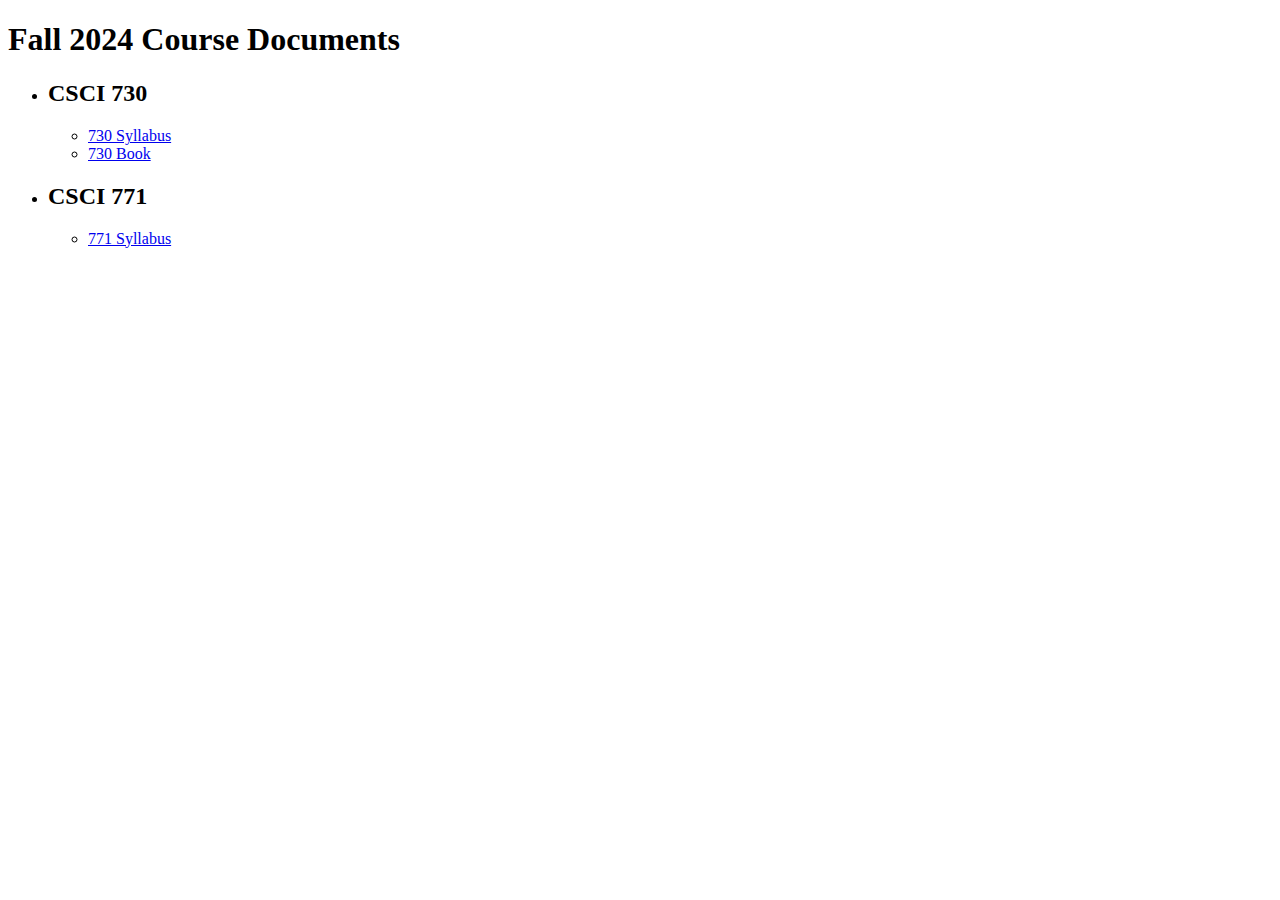
==== index.html @ 0ab98980 "added index.html" ====
<!DOCTYPE html>
<html lang="en">
<head>
    <meta charset="UTF-8">
    <meta name="viewport" content="width=device-width, initial-scale=1.0">
    <title>Masters Doc</title>
</head>
<body>
    <h1>Fall 2024 Course Documents</h1>
    <ul>
        <li>
            <h2>CSCI 730</h2>
            <ul>
                <li><a href="Fall-2024/CSCI-730/360 Syallbus.pdf" target="_blank">730 Syllabus</a></li>
                <li><a href="Fall-2024/CSCI-730/730 Full Book.pdf" target="_blank">730 Book</a></li>
            </ul>
        </li>
        <li>
            <h2>CSCI 771</h2>
            <ul>
                <li><a href="https://khatchad.commons.gc.cuny.edu/teaching/csci-405-771-fa-24/syllabus/" target="_blank">771 Syllabus</a></li>
            </ul>
        </li>
    </ul>
</body>
</html>
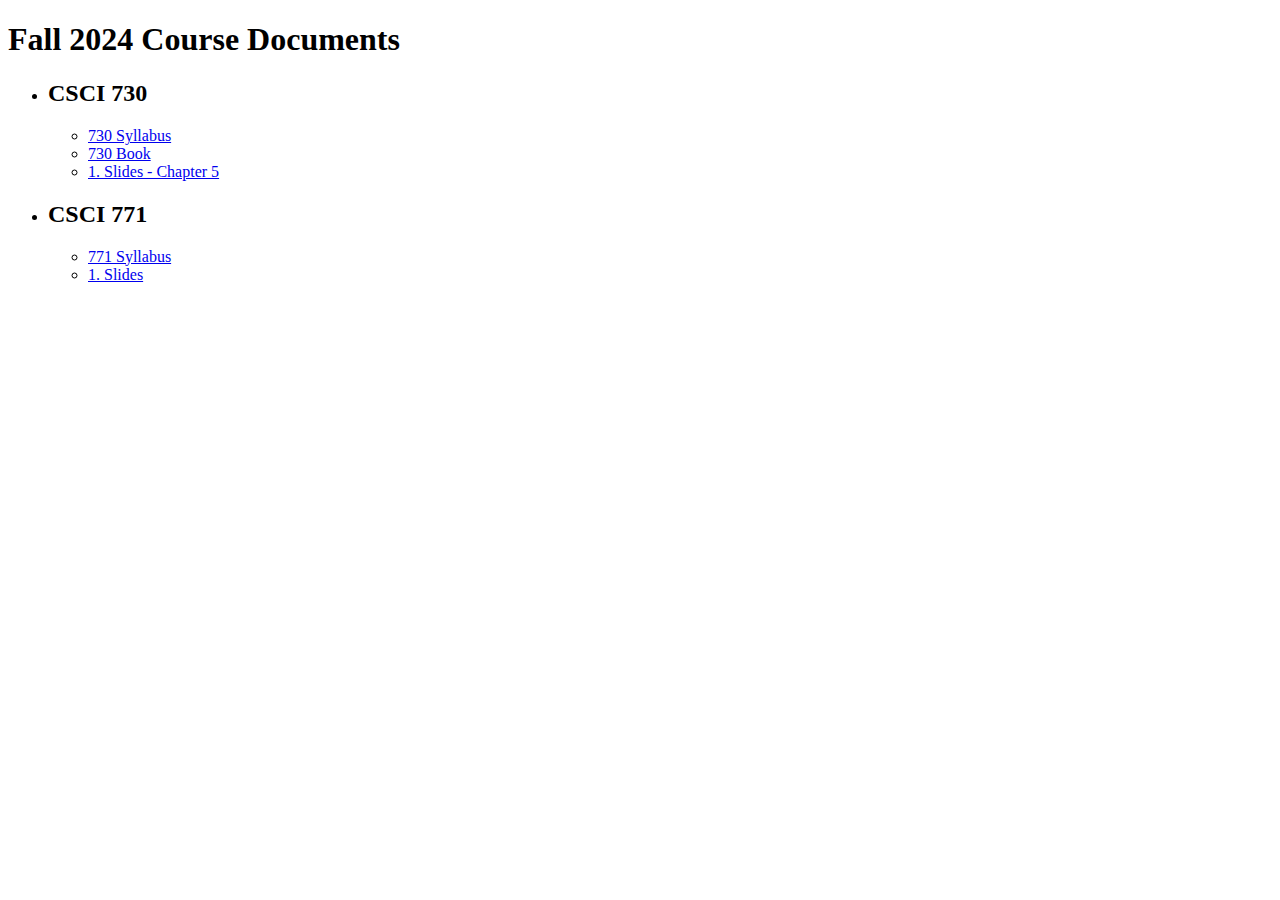
==== commit 9aed00c1: "added week 1 slides" ====
--- a/index.html
+++ b/index.html
@@ -13,12 +13,14 @@
             <ul>
                 <li><a href="Fall-2024/CSCI-730/360 Syallbus.pdf" target="_blank">730 Syllabus</a></li>
                 <li><a href="Fall-2024/CSCI-730/730 Full Book.pdf" target="_blank">730 Book</a></li>
+                <li><a href="Fall-2024/CSCI-730/Slides/chapter-5.pdf" target="_blank">1. Slides - Chapter 5</a></li>
             </ul>
         </li>
         <li>
             <h2>CSCI 771</h2>
             <ul>
                 <li><a href="https://khatchad.commons.gc.cuny.edu/teaching/csci-405-771-fa-24/syllabus/" target="_blank">771 Syllabus</a></li>
+                <li><a href="https://docs.google.com/presentation/d/1pwWLEDV1Ve-KUxrGS2NRT40SAjqH1sAriLpnUd33rmk/edit#slide=id.p1">1. Slides</a></li>
             </ul>
         </li>
     </ul>
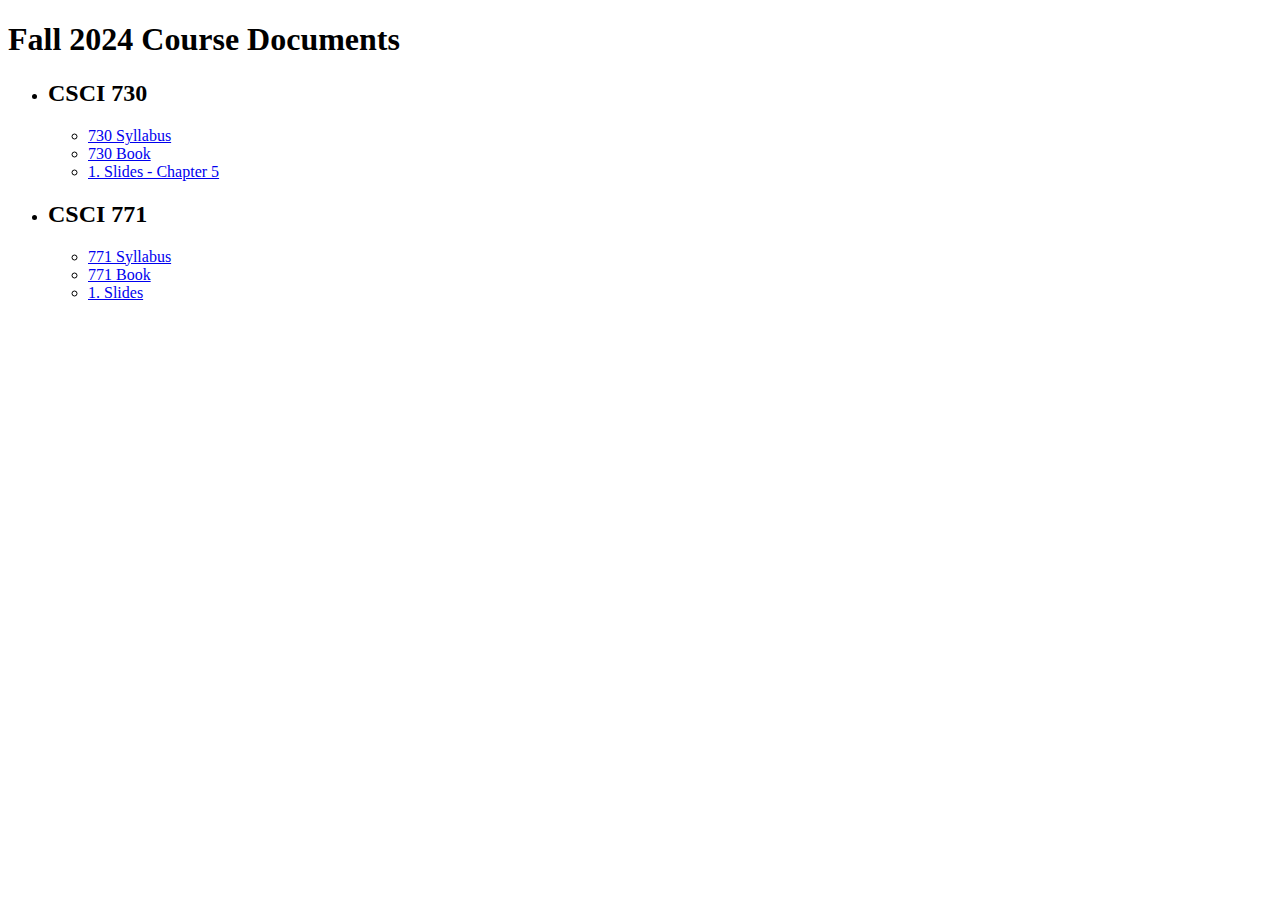
==== commit ed5b572c: "Update index.html" ====
--- a/index.html
+++ b/index.html
@@ -20,6 +20,7 @@
             <h2>CSCI 771</h2>
             <ul>
                 <li><a href="https://khatchad.commons.gc.cuny.edu/teaching/csci-405-771-fa-24/syllabus/" target="_blank">771 Syllabus</a></li>
+                <li><a href="https://cuny620-my.sharepoint.com/:b:/g/personal/arterio_rodrigues47_myhunter_cuny_edu/ES703ELuHsdNlK5A3xdXvnUBzL0dxMub3d39gqZmNalnvw?e=byIgVv">771 Book</a></li>
                 <li><a href="https://docs.google.com/presentation/d/1pwWLEDV1Ve-KUxrGS2NRT40SAjqH1sAriLpnUd33rmk/edit#slide=id.p1">1. Slides</a></li>
             </ul>
         </li>
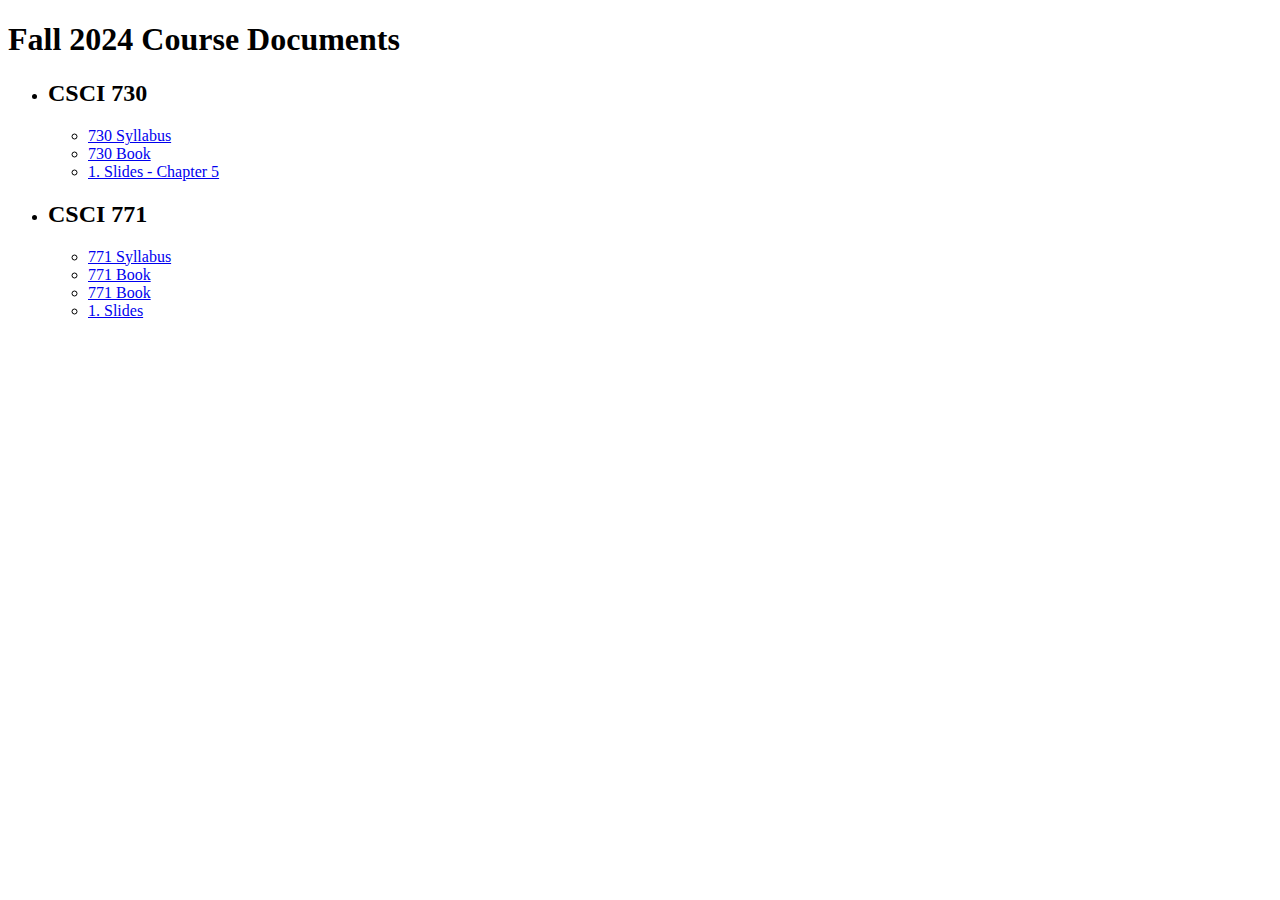
==== commit e4ba2e9a: "Route to html of book chapter 1" ====
--- a/index.html
+++ b/index.html
@@ -20,7 +20,8 @@
             <h2>CSCI 771</h2>
             <ul>
                 <li><a href="https://khatchad.commons.gc.cuny.edu/teaching/csci-405-771-fa-24/syllabus/" target="_blank">771 Syllabus</a></li>
-                <li><a href="https://cuny620-my.sharepoint.com/:b:/g/personal/arterio_rodrigues47_myhunter_cuny_edu/ES703ELuHsdNlK5A3xdXvnUBzL0dxMub3d39gqZmNalnvw?e=byIgVv">771 Book</a></li>
+                <li><a href="https://plus.pearson.com/products/a8e7f7c9-391c-4440-b87b-9ac426ddf34f/pages/97e96d50-0383-11ed-8252-8ecbde4543f9?userPreferredType=read">771 Book</a></li>
+                <li><a href="./Fall-2024/CSCI-771/Software Products Book/Chapter 1/Chapter 1 Software Products.html">771 Book</a></li>
                 <li><a href="https://docs.google.com/presentation/d/1pwWLEDV1Ve-KUxrGS2NRT40SAjqH1sAriLpnUd33rmk/edit#slide=id.p1">1. Slides</a></li>
             </ul>
         </li>
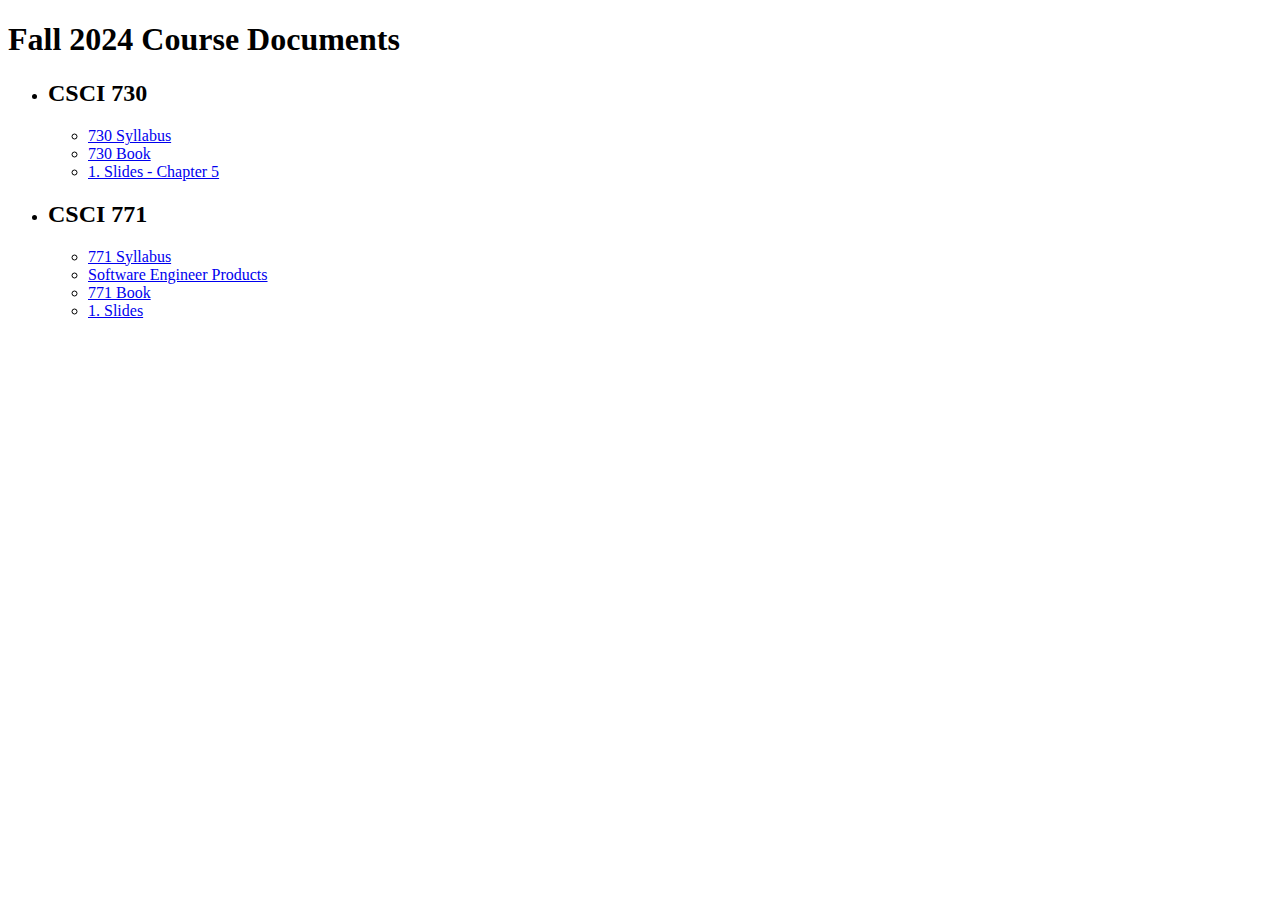
==== commit 08fb71cc: "rename" ====
--- a/index.html
+++ b/index.html
@@ -20,7 +20,7 @@
             <h2>CSCI 771</h2>
             <ul>
                 <li><a href="https://khatchad.commons.gc.cuny.edu/teaching/csci-405-771-fa-24/syllabus/" target="_blank">771 Syllabus</a></li>
-                <li><a href="https://plus.pearson.com/products/a8e7f7c9-391c-4440-b87b-9ac426ddf34f/pages/97e96d50-0383-11ed-8252-8ecbde4543f9?userPreferredType=read">771 Book</a></li>
+                <li><a href="https://plus.pearson.com/products/a8e7f7c9-391c-4440-b87b-9ac426ddf34f/pages/97e96d50-0383-11ed-8252-8ecbde4543f9?userPreferredType=read">Software Engineer Products</a></li>
                 <li><a href="./Fall-2024/CSCI-771/Software Products Book/Chapter 1/Chapter 1 Software Products.html">771 Book</a></li>
                 <li><a href="https://docs.google.com/presentation/d/1pwWLEDV1Ve-KUxrGS2NRT40SAjqH1sAriLpnUd33rmk/edit#slide=id.p1">1. Slides</a></li>
             </ul>
